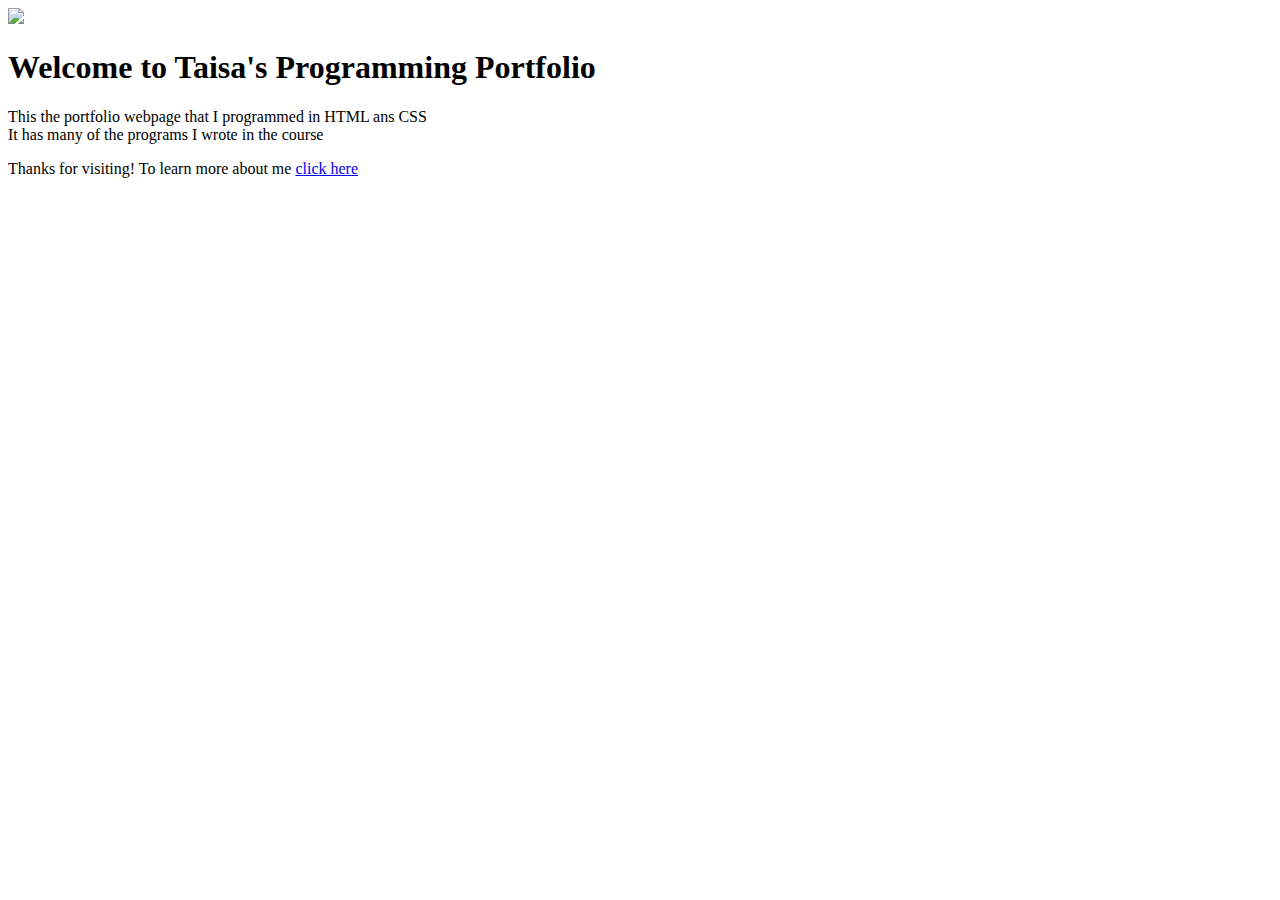
==== index.html @ 99d3ca9e "Add files via upload" ====
<!DOCTYPE html>
<html lang="en">
<head>
    <meta charset="UTF-8">
    <meta name="viewport" content="width=device-width, initial-scale=1.0">
    <title>Taisa's Programming Portfolio</title>
</head>
<body>
    <img src="banner.jpg">
    <h1>Welcome to Taisa's Programming Portfolio</h1>
    <p>This the portfolio webpage that I programmed in HTML ans CSS <br>
    It has many of the programs I wrote in the course</p>
    <p>Thanks for visiting! To learn more about me <a href="aboutme.html">click here</a></p>
    
</body>
</html>
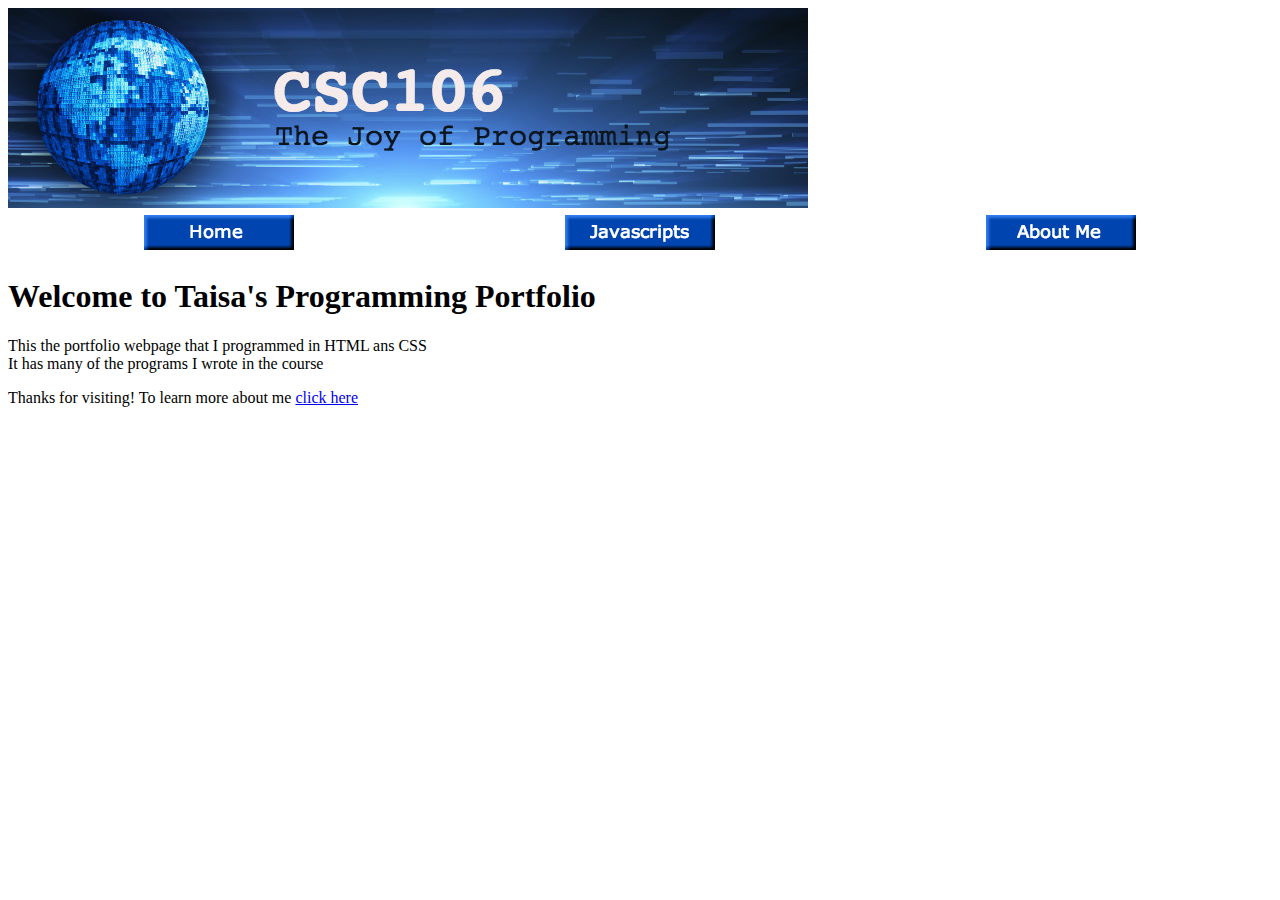
==== commit 750a95a5: "Add files via upload" ====
--- a/index.html
+++ b/index.html
@@ -7,6 +7,20 @@
 </head>
 <body>
     <img src="banner.jpg">
+    <table width="100%">
+        <tr>
+            <td align="center">
+               <a href="index.html"> <img src="home.png"></a>
+            </td>
+            <td align="center">
+                <a href="javascripts.html"><img src="javascr.png"></a>
+            </td>
+            <td align="center">
+              <a href="aboutme.html"><img src="aboutme.png"></a> 
+            </td>
+        </tr>
+    </table>
+     
     <h1>Welcome to Taisa's Programming Portfolio</h1>
     <p>This the portfolio webpage that I programmed in HTML ans CSS <br>
     It has many of the programs I wrote in the course</p>
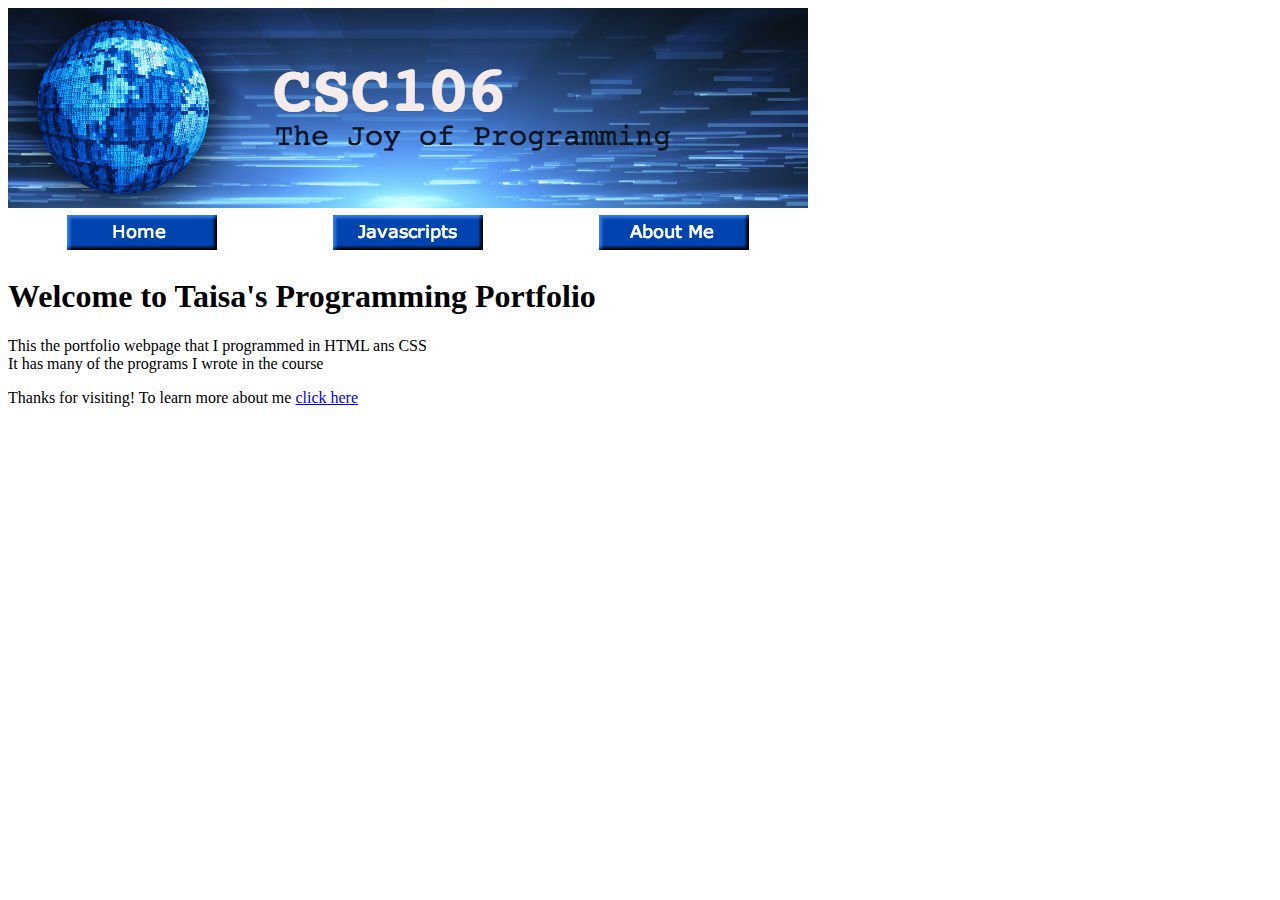
==== commit 334e7c1e: "Add files via upload" ====
--- a/index.html
+++ b/index.html
@@ -7,7 +7,7 @@
 </head>
 <body>
     <img src="banner.jpg">
-    <table width="100%">
+    <table width="800px">
         <tr>
             <td align="center">
                <a href="index.html"> <img src="home.png"></a>
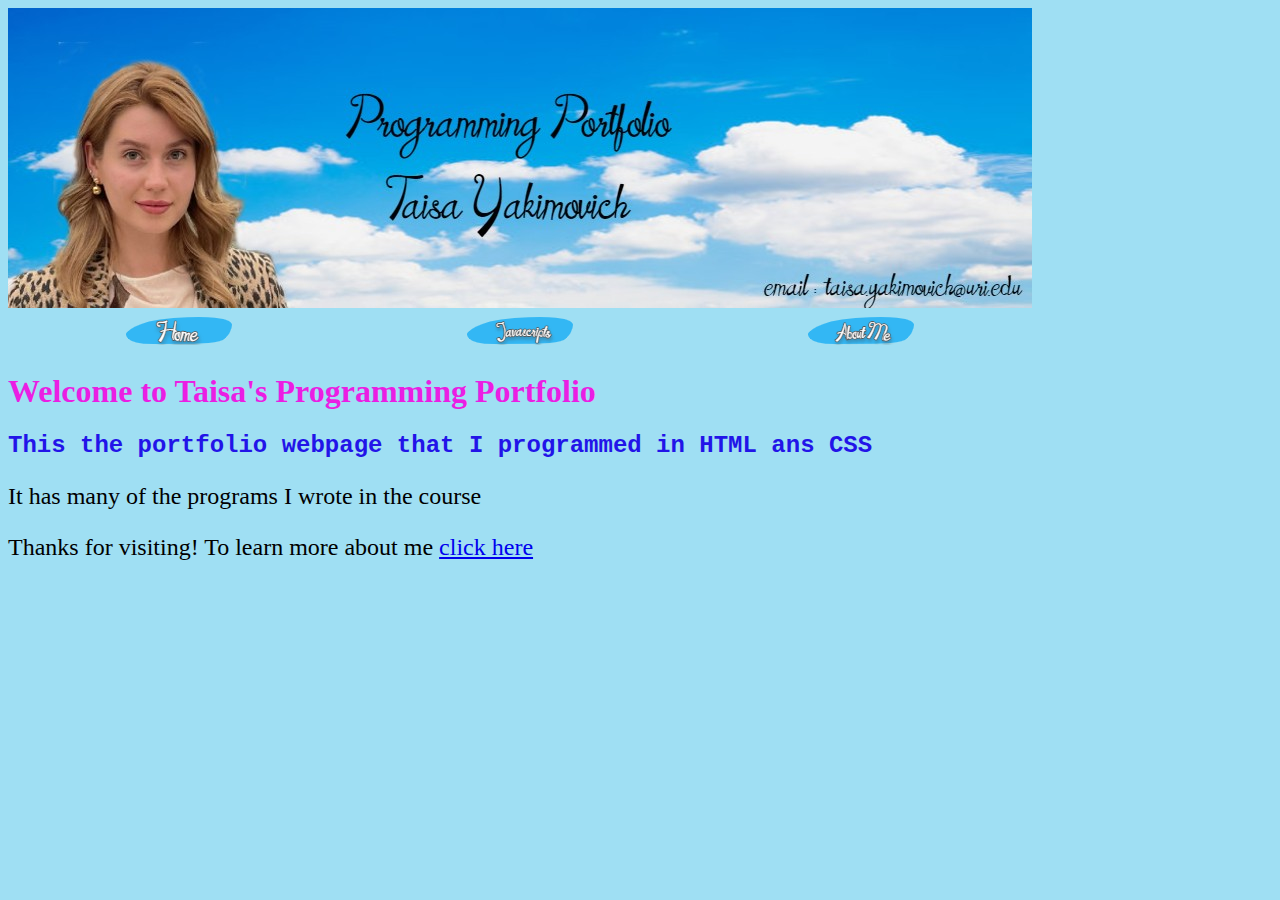
==== commit 86a01ca4: "Add files via upload" ====
--- a/index.html
+++ b/index.html
@@ -4,26 +4,27 @@
     <meta charset="UTF-8">
     <meta name="viewport" content="width=device-width, initial-scale=1.0">
     <title>Taisa's Programming Portfolio</title>
+    <link rel="stylesheet" href="mystyle.css">
 </head>
 <body>
-    <img src="banner.jpg">
-    <table width="800px">
+    <img src="mybanner.jpg">
+    <table id="nav-table">
         <tr>
-            <td align="center">
-               <a href="index.html"> <img src="home.png"></a>
+            <td id="nav-bar">
+               <a href="index.html"> <img src="home1.png"></a>
             </td>
-            <td align="center">
-                <a href="javascripts.html"><img src="javascr.png"></a>
+            <td id="nav-bar">
+                <a href="javascripts.html"><img src="javascr1.png"></a>
             </td>
-            <td align="center">
-              <a href="aboutme.html"><img src="aboutme.png"></a> 
+            <td id="nav-bar">
+              <a href="about.html"><img src="aboutme1.png"></a> 
             </td>
         </tr>
     </table>
      
     <h1>Welcome to Taisa's Programming Portfolio</h1>
-    <p>This the portfolio webpage that I programmed in HTML ans CSS <br>
-    It has many of the programs I wrote in the course</p>
+    <h2>This the portfolio webpage that I programmed in HTML ans CSS <br></h2>
+    <p>It has many of the programs I wrote in the course</p>
     <p>Thanks for visiting! To learn more about me <a href="aboutme.html">click here</a></p>
     
 </body>
--- a/mystyle.css
+++ b/mystyle.css
@@ -0,0 +1,44 @@
+    
+h2 {
+    color: rgb(34, 20, 232);
+    font-family: 'Courier New', Courier, monospace
+}  
+h1 {
+color:  rgb(234, 30, 227);
+font-family: "Lucida Handwriting", cursive;
+}
+p {
+    font-family: 'Times New Roman', Times, serif;
+    font-size: 1.5em;
+}
+body {
+    background-color: rgb(159, 223, 243);
+    
+}
+#body-aboutme{
+    background-image: url("mybackground.jpg");
+}
+    
+#nav-table {width: 1024px;}
+#nav-bar {width: 342px; text-align:center;}
+#hobbies {font-family: Arial, Helvetica, sans-serif; color: rgb(230, 48, 223)}
+.container img {
+    width: 150px;
+    height: 250px
+}
+.container{
+    text-align:right;
+    width: 550px;
+    height: 10px;
+    margin-top: 10%;
+}
+.travel img{
+    width: 150px;
+    height: 250px
+
+}
+.travel{
+    text-align:center;
+    float: right
+
+}
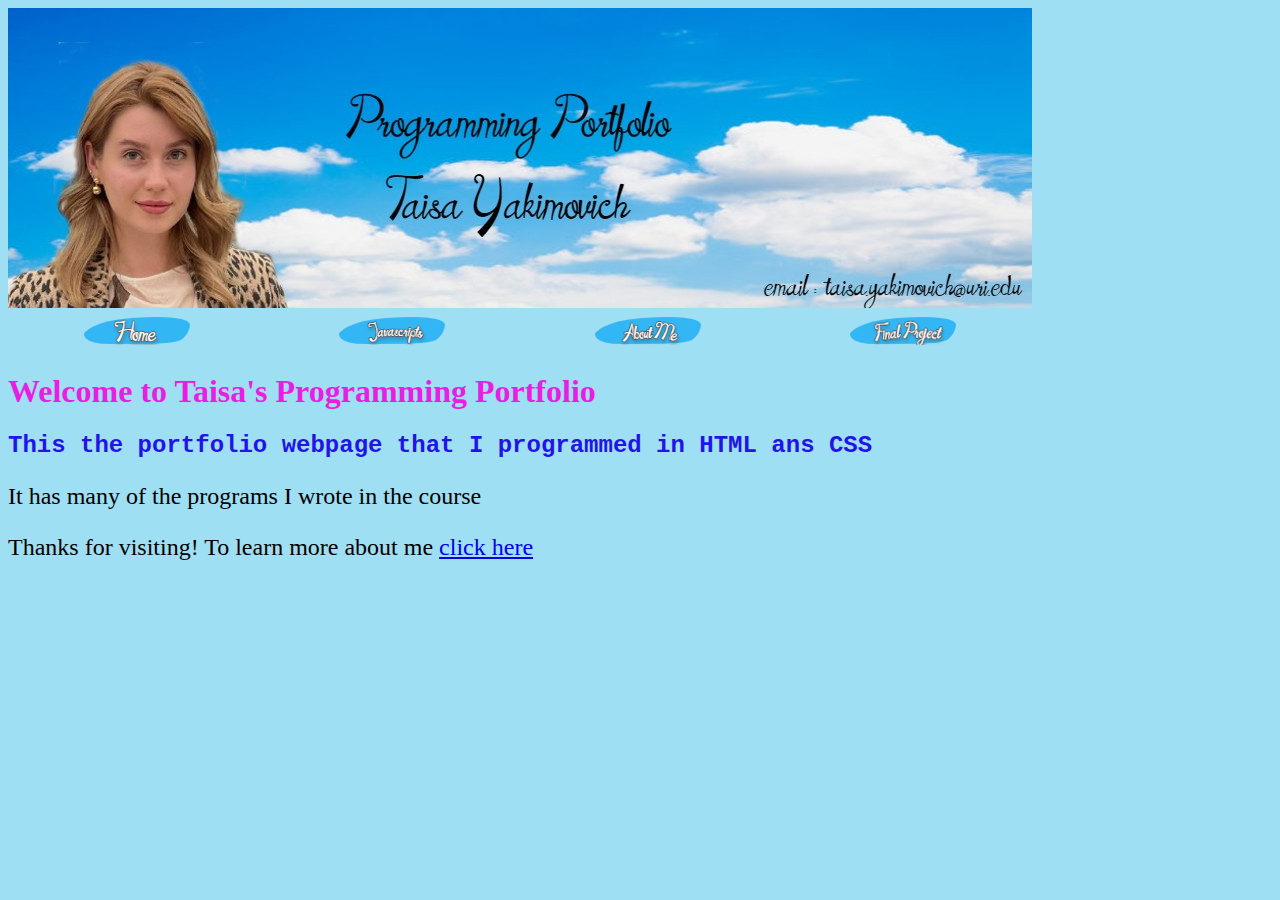
==== commit 716adceb: "Add files via upload" ====
--- a/index.html
+++ b/index.html
@@ -19,13 +19,17 @@
             <td id="nav-bar">
               <a href="about.html"><img src="aboutme1.png"></a> 
             </td>
+            <td id="nav-bar">
+            <a href="finalProject.html"><img src="finalProj.png"></a> 
+            </td>
         </tr>
+        
     </table>
      
     <h1>Welcome to Taisa's Programming Portfolio</h1>
     <h2>This the portfolio webpage that I programmed in HTML ans CSS <br></h2>
-    <p>It has many of the programs I wrote in the course</p>
-    <p>Thanks for visiting! To learn more about me <a href="aboutme.html">click here</a></p>
+    <p id="simple">It has many of the programs I wrote in the course</p>
+    <p id="simple">Thanks for visiting! To learn more about me <a href="aboutme.html">click here</a></p>
     
 </body>
 </html>--- a/mystyle.css
+++ b/mystyle.css
@@ -3,13 +3,31 @@
     color: rgb(34, 20, 232);
     font-family: 'Courier New', Courier, monospace
 }  
+#title{
+    color: rgb(34, 20, 232);
+    font-family: 'Courier New', Courier, monospace;
+    float: right;
+    margin-right: 10px;
+    width: 30%
+}  
+ul{
+    color: rgb(230, 48, 223);
+    font-size: 1.5em;
+    font-family: 'Times New Roman', Times, serif;
+}
 h1 {
 color:  rgb(234, 30, 227);
 font-family: "Lucida Handwriting", cursive;
 }
-p {
+#simple{
     font-family: 'Times New Roman', Times, serif;
     font-size: 1.5em;
+    }
+
+#paragraph{
+    font-family: 'Times New Roman', Times, serif;
+    font-size: 1.5em;
+
 }
 body {
     background-color: rgb(159, 223, 243);
@@ -21,24 +39,39 @@
     
 #nav-table {width: 1024px;}
 #nav-bar {width: 342px; text-align:center;}
-#hobbies {font-family: Arial, Helvetica, sans-serif; color: rgb(230, 48, 223)}
-.container img {
-    width: 150px;
-    height: 250px
+#hobbies {
+    font-family: Arial, Helvetica, sans-serif; color: rgb(230, 48, 223)
 }
-.container{
-    text-align:right;
-    width: 550px;
-    height: 10px;
-    margin-top: 10%;
-}
-.travel img{
-    width: 150px;
-    height: 250px
+#hobbies1{
+    float: left;
 
 }
-.travel{
-    text-align:center;
-    float: right
+
+
+   
+
+#taisa{
+    width: 150px;
+    float: right;
+    margin-right: 5%;
+    margin-top:15%;
+}
+#hiking2{
+    width:200px;
+    float: left;
+    margin-bottom: 10px;
+    margin-left:10px;
+}
+#travel2{
+    width: 150px;
+    float: right;
+    margin-right: 5%;
+    margin-top:5%;
 
 }
+#travel3{
+    width: 150px;
+    float:right;
+    margin-right:10%;
+    margin-top:20%;
+}
